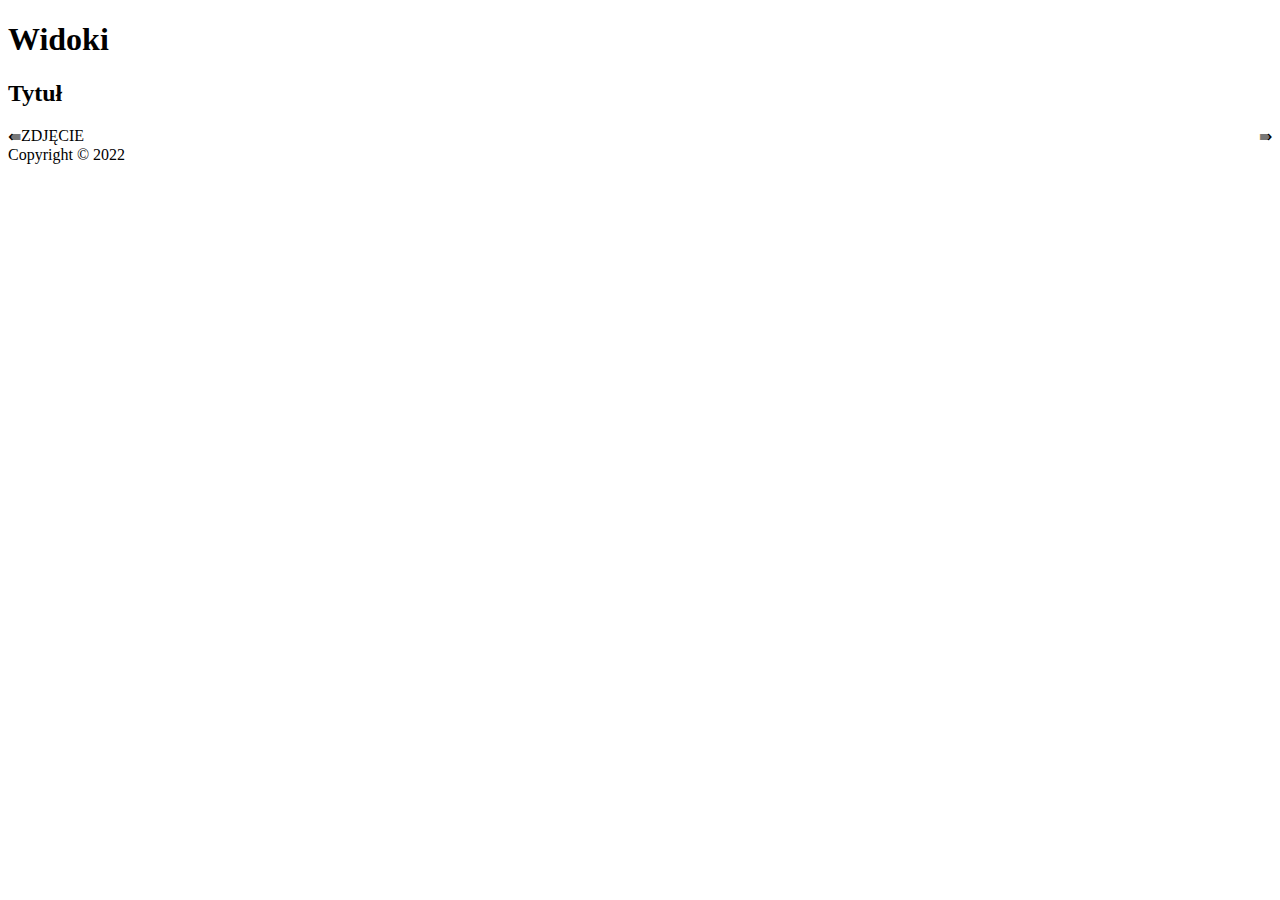
==== cw1/index.html @ 4e6cfe0f "first commit" ====
<!DOCTYPE html>
<html lang="en">
<head>
  <meta charset="UTF-8">
  <meta http-equiv="X-UA-Compatible" content="IE=edge">
  <meta name="viewport" content="width=device-width, initial-scale=1.0">
  <title>Javascript</title>
  <script src="script.js" defer></script>
  <link rel="stylesheet" href="style.css">
</head>
<body>

  <h1>Widoki</h1>
  <h2>Tytuł</h2>

  <main>
    <div class="leftArr">&lAarr;</div>
    <div class="content">
      ZDJĘCIE
    </div>
    <div class="rightArr">&rAarr;</div>
  </main>

  <footer>
    Copyright &copy; 2022
  </footer>

</body>
</html>
---- cw1/style.css ----
main{
    display:flex;
  }
  .content{
    flex:1;
  }
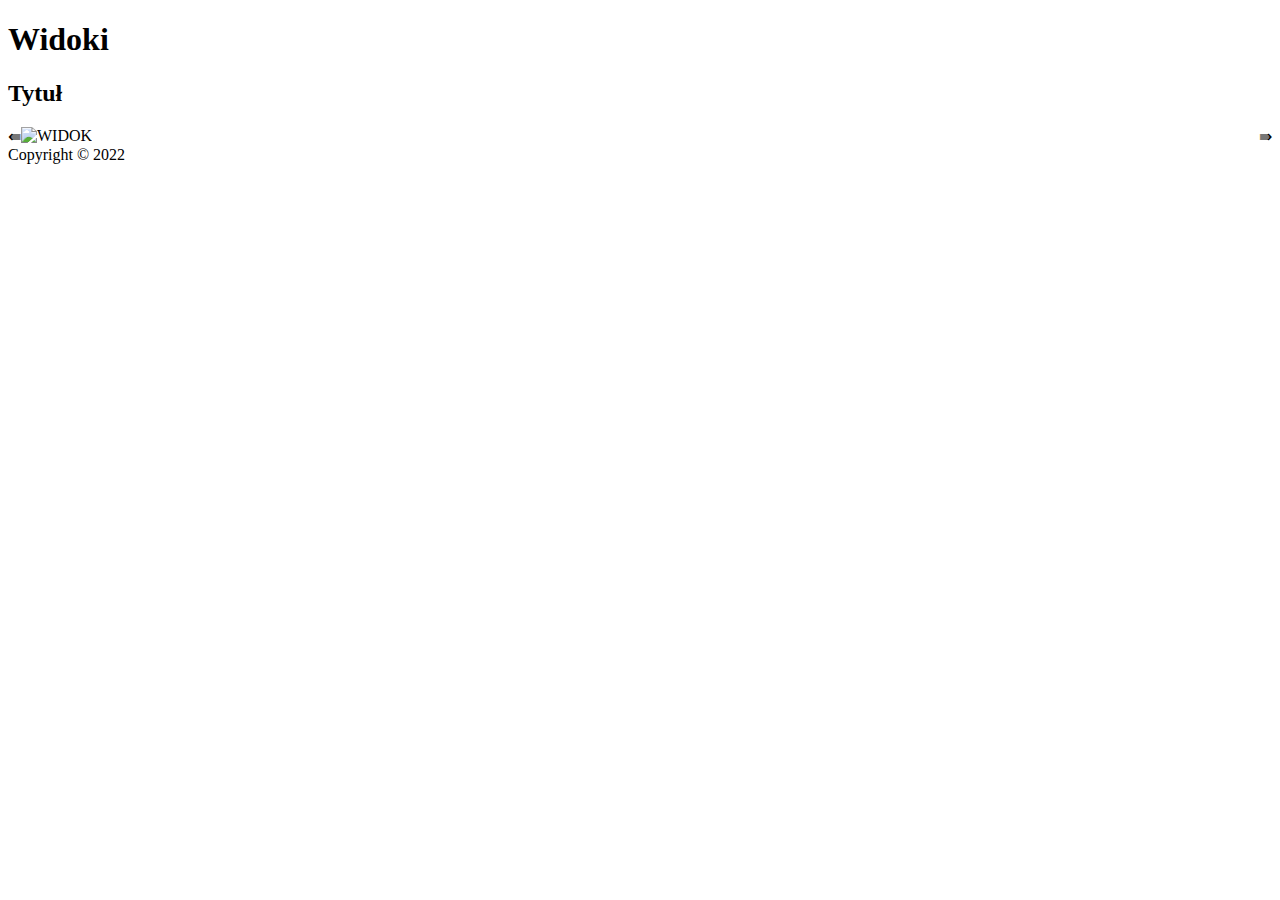
==== commit 5f25f9a3: "zdjecia" ====
--- a/cw1/index.html
+++ b/cw1/index.html
@@ -16,7 +16,7 @@
   <main>
     <div class="leftArr">&lAarr;</div>
     <div class="content">
-      ZDJĘCIE
+      <img src="img/1.webp" alt="WIDOK">
     </div>
     <div class="rightArr">&rAarr;</div>
   </main>
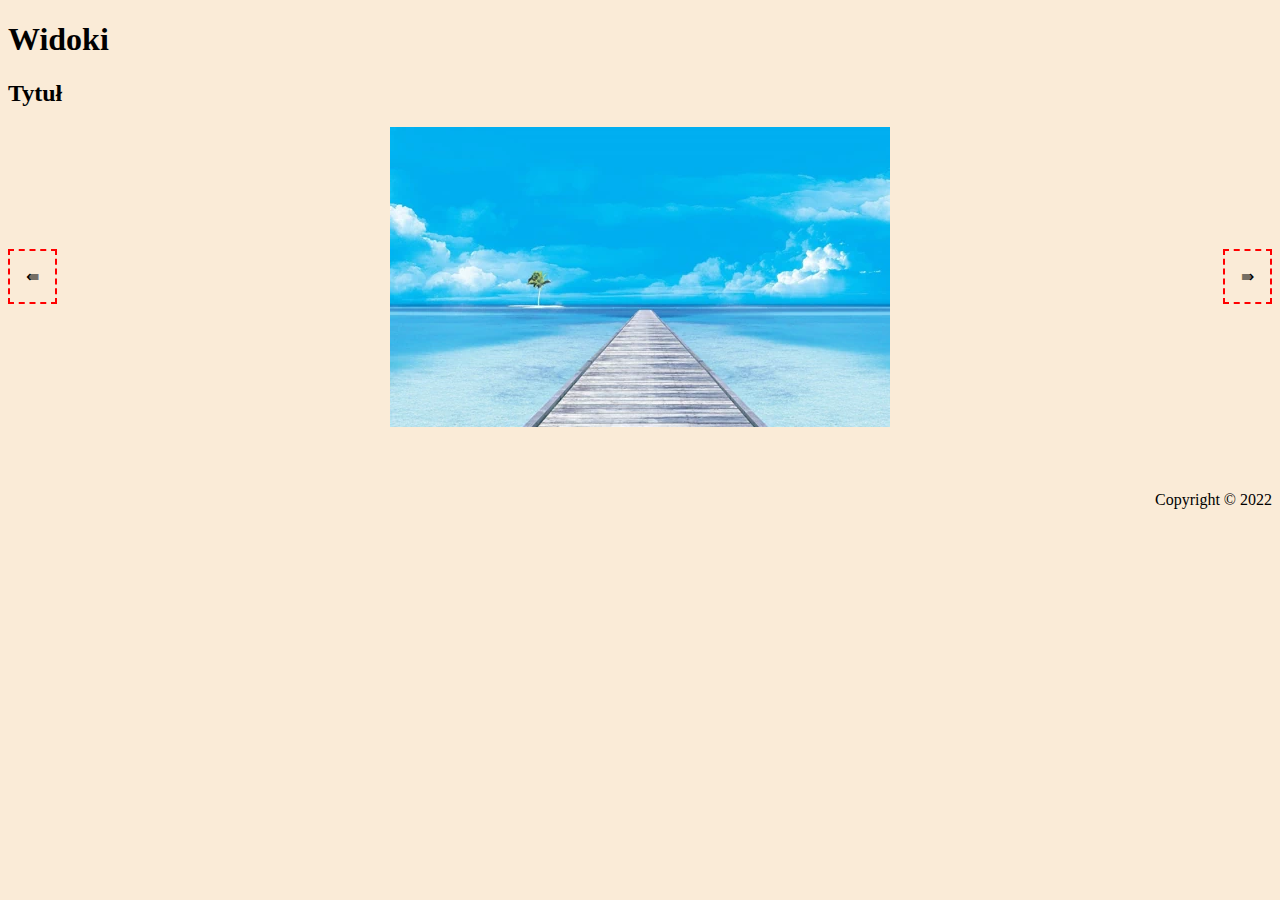
==== commit 7345a8b6: "zdjecia2" ====
--- a/cw1/index.html
+++ b/cw1/index.html
@@ -16,7 +16,7 @@
   <main>
     <div class="leftArr">&lAarr;</div>
     <div class="content">
-      <img src="img/1.webp" alt="WIDOK">
+      <img src="img/2.webp" alt="WIDOK">
     </div>
     <div class="rightArr">&rAarr;</div>
   </main>
--- a/cw1/style.css
+++ b/cw1/style.css
@@ -1,7 +1,30 @@
+body{
+  background-color: antiquewhite;
+}
 main{
-    display:flex;
+    
+  display:flex;
+  align-items: center;
   }
   .content{
+    /* pozwól wyświetlić się elementowi na pełną szerokość*/
     flex:1;
+    display: flex;
+    justify-content: center; /* wycentruj zdjęcie horyzontalnie */
+    
   }
-  +  .leftArr,
+  .rightArr{
+    border: 2px dashed red;
+    padding: 1rem;
+    cursor: pointer;
+  }
+
+  footer{
+    /* 
+    display:flex;
+    justify-content: end;
+    */
+    text-align: right;
+    margin-top: 4rem;
+  }